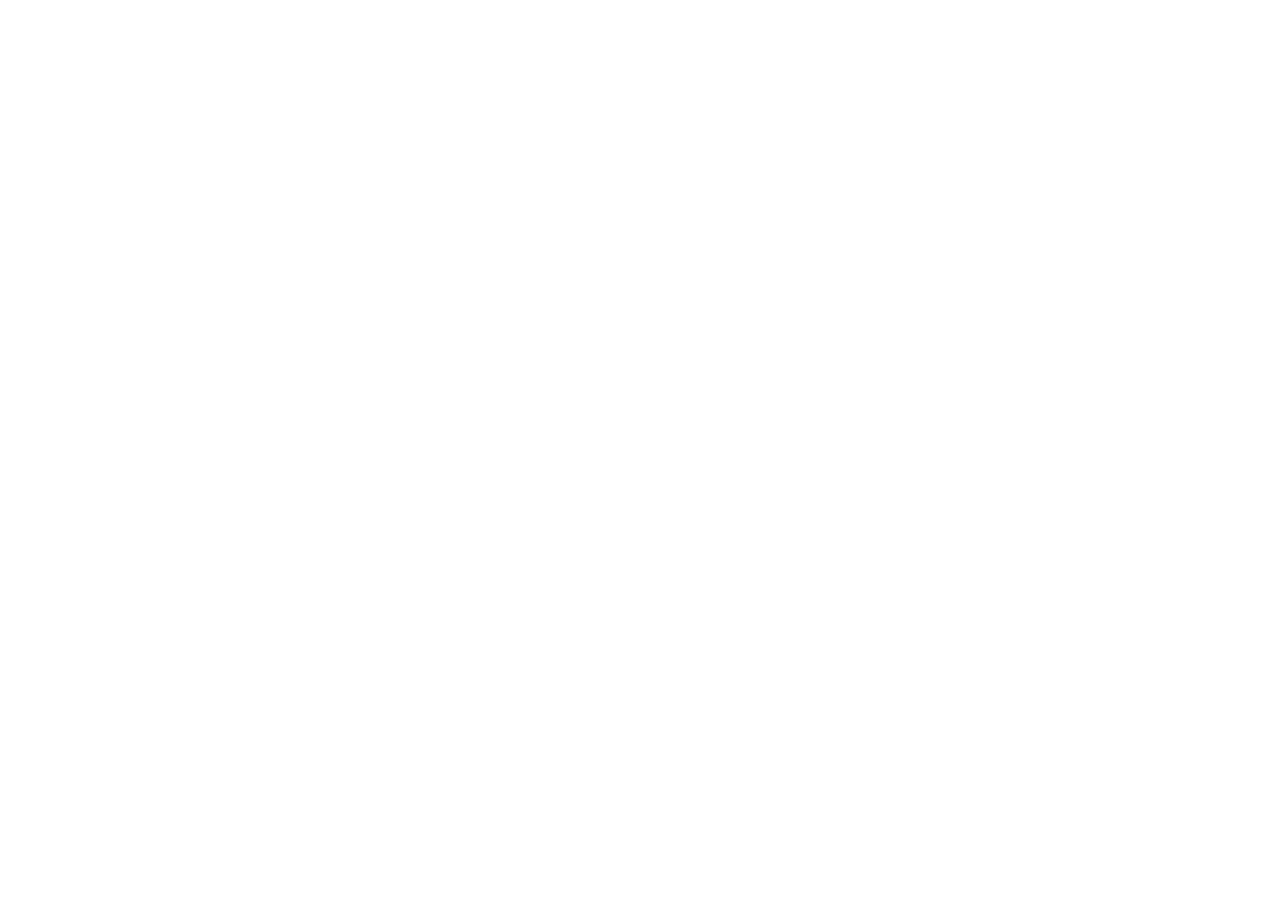
==== index.html @ 2fee235c "iniciando archivos y enlaces con html" ====
<!DOCTYPE html>
<html lang="en">
  <head>
    <meta charset="UTF-8" />
    <meta name="viewport" content="width=device-width, initial-scale=1.0" />
    <link rel="shortcut icon" href="favicon.svg" type="image/x-icon" />
    <link rel="stylesheet" href="style.css" />
    <title>Truck Weight</title>
  </head>
  <body>
    <script src="script.js"></script>
  </body>
</html>
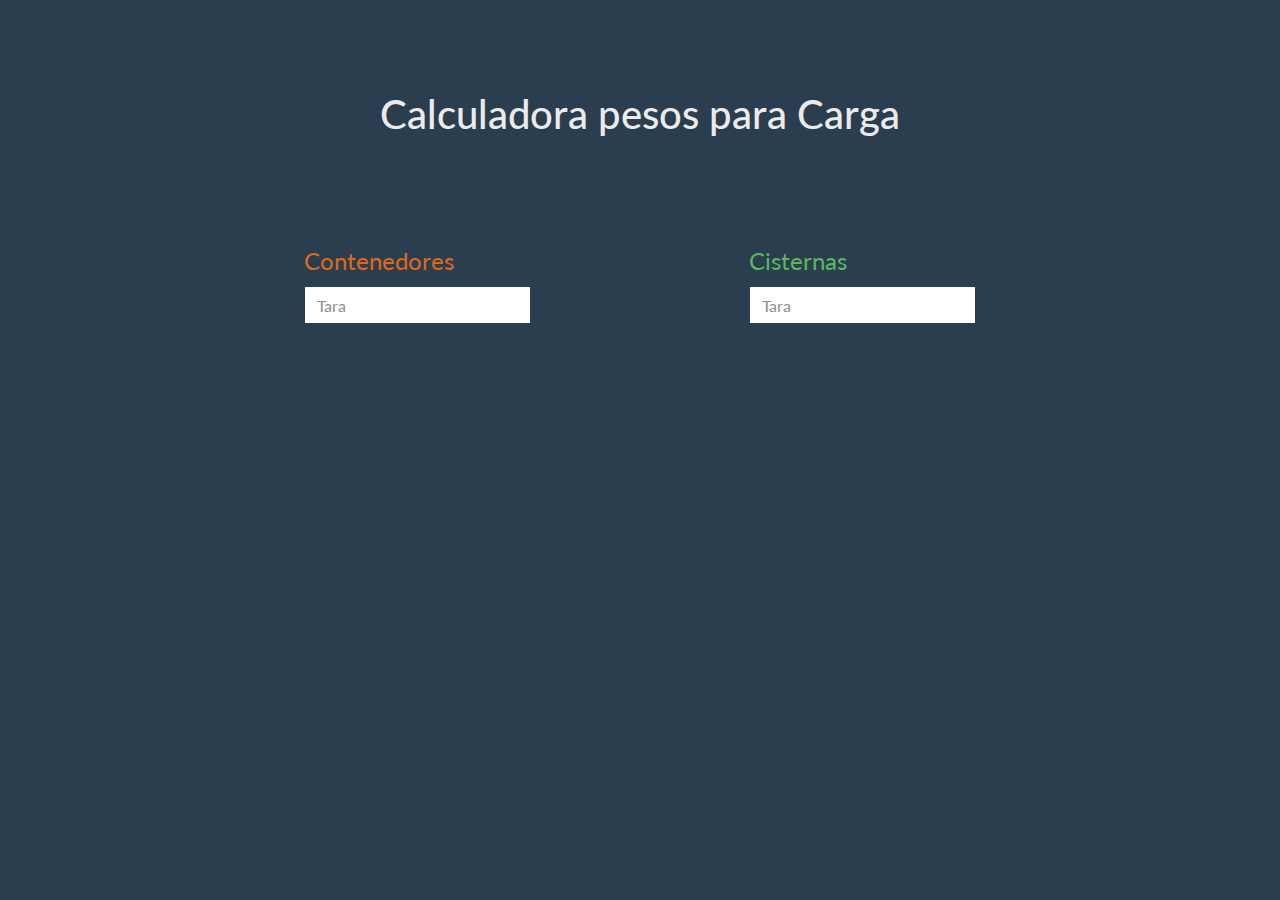
==== commit a633e348: "iniciando presentacion de formulario y agregado bootstrap" ====
--- a/index.html
+++ b/index.html
@@ -5,9 +5,26 @@
     <meta name="viewport" content="width=device-width, initial-scale=1.0" />
     <link rel="shortcut icon" href="favicon.svg" type="image/x-icon" />
     <link rel="stylesheet" href="style.css" />
+    <link rel="stylesheet" href="bootstrap.min.css" />
     <title>Truck Weight</title>
   </head>
   <body>
+    <div class="container">
+      <div class="title">
+        <h1>Calculadora pesos para Carga</h1>
+      </div>
+    </div>
+    <div class="container">
+      <div class="form-group">
+        <label class="col-form-label text-primary" for="inputDefault">Contenedores</label>
+        <input type="text" class="form-control" placeholder="Tara " id="inputDefault" />
+      </div>
+
+      <div class="form-group">
+        <label class="col-form-label text-success" for="inputDefault">Cisternas</label>
+        <input type="text" class="form-control" placeholder="Tara " id="inputDefault" />
+      </div>
+    </div>
     <script src="script.js"></script>
   </body>
 </html>
--- a/style.css
+++ b/style.css
@@ -0,0 +1,9 @@
+.container {
+  display: flex;
+  justify-content: space-evenly;
+  margin: 10vh;
+}
+
+.form-group {
+  font-size: 1.5rem;
+}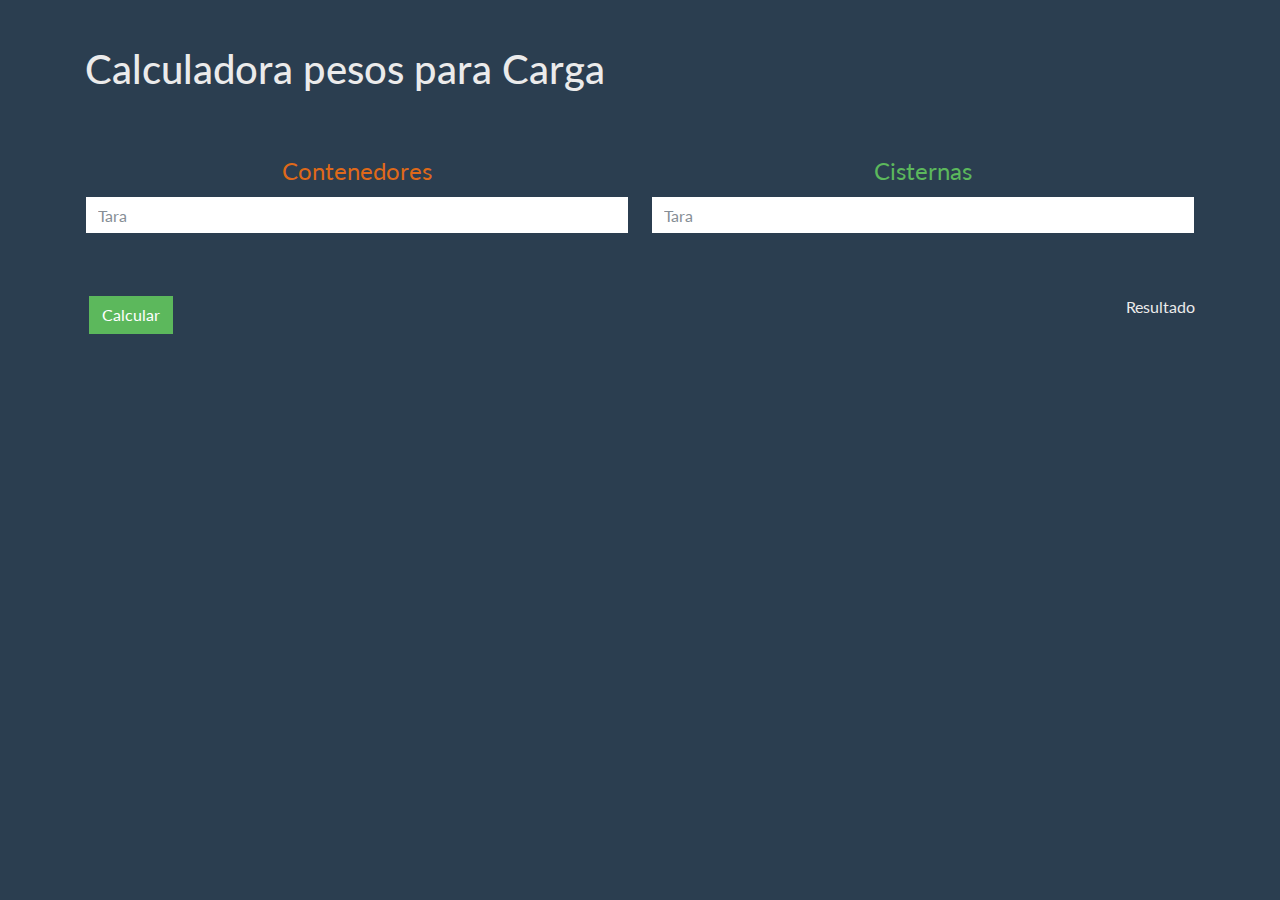
==== commit ce8848ff: "calculo cisterna terminado" ====
--- a/index.html
+++ b/index.html
@@ -14,6 +14,7 @@
         <h1>Calculadora pesos para Carga</h1>
       </div>
     </div>
+
     <div class="container">
       <div class="form-group">
         <label class="col-form-label text-primary" for="inputDefault">Contenedores</label>
@@ -25,6 +26,14 @@
         <input type="text" class="form-control" placeholder="Tara " id="inputDefault" />
       </div>
     </div>
+
+    <div class="container">
+      <div class="item">
+        <button type="button" class="btn btn-success">Calcular</button>
+      </div>
+      <p>Resultado</p>
+    </div>
+
     <script src="script.js"></script>
   </body>
 </html>
--- a/style.css
+++ b/style.css
@@ -1,9 +1,19 @@
 .container {
   display: flex;
-  justify-content: space-evenly;
-  margin: 10vh;
+  justify-content: space-between;
+  margin: 5vh;
+  padding: 0;
+  /* border: 2px solid yellow; */
 }
 
 .form-group {
   font-size: 1.5rem;
+  text-align: center;
+  width: 49%;
+  /* border: 2px solid coral; */
+}
+
+.item {
+  align-self: center;
+  margin-left: 0.4%;
 }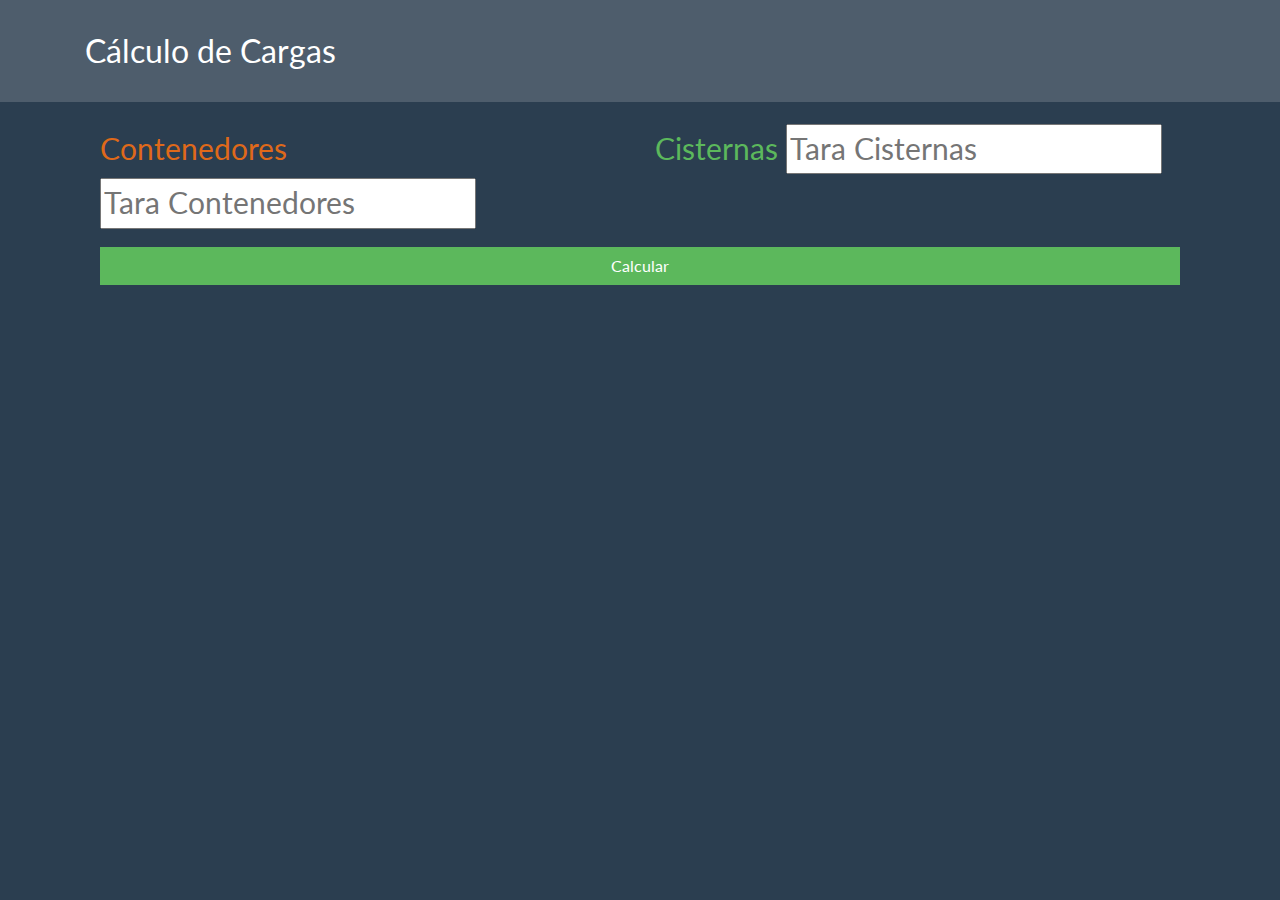
==== commit f4485433: "reconociendo eventos..." ====
--- a/index.html
+++ b/index.html
@@ -6,34 +6,50 @@
     <link rel="shortcut icon" href="favicon.svg" type="image/x-icon" />
     <link rel="stylesheet" href="style.css" />
     <link rel="stylesheet" href="bootstrap.min.css" />
-    <title>Truck Weight</title>
+    <title>Navegacion</title>
   </head>
   <body>
+    <!-- Navegacion -->
+    <nav class="navbar navbar-dark bg-dark">
+      <div class="container">
+        <a href="#" class="navbar-brand">Cálculo de Cargas</a>
+      </div>
+    </nav>
+
+    <!-- Contenido -->
     <div class="container">
-      <div class="title">
-        <h1>Calculadora pesos para Carga</h1>
+      <div class="col-md-6">
+        <label class="col-form-label text-primary">Contenedores</label>
+        <input
+          type="number"
+          id="taraContenedor"
+          placeholder="Tara Contenedores"
+          ondblclick="alerta()"
+        />
+      </div>
+
+      <div class="col-md-6">
+        <label class="col-form-label text-success">Cisternas</label>
+        <input type="number" id="taraCisterna" placeholder="Tara Cisternas" />
       </div>
     </div>
 
     <div class="container">
-      <div class="form-group">
-        <label class="col-form-label text-primary" for="inputDefault">Contenedores</label>
-        <input type="text" class="form-control" placeholder="Tara " id="inputDefault" />
-      </div>
-
-      <div class="form-group">
-        <label class="col-form-label text-success" for="inputDefault">Cisternas</label>
-        <input type="text" class="form-control" placeholder="Tara " id="inputDefault" />
+      <div class="col-md-12">
+        <input
+          class="btn btn-success btn-block"
+          type="button"
+          value="Calcular"
+          onclick="ver()"
+        />
       </div>
     </div>
 
     <div class="container">
-      <div class="item">
-        <button type="button" class="btn btn-success">Calcular</button>
-      </div>
-      <p>Resultado</p>
+      <div id="task"></div>
     </div>
 
+    <!-- script -->
     <script src="script.js"></script>
   </body>
 </html>
--- a/style.css
+++ b/style.css
@@ -1,19 +1,11 @@
 .container {
+  font-size: 1.85rem;
   display: flex;
-  justify-content: space-between;
-  margin: 5vh;
+  justify-content: center;
+  margin: 2vh;
   padding: 0;
-  /* border: 2px solid yellow; */
 }
 
-.form-group {
-  font-size: 1.5rem;
-  text-align: center;
-  width: 49%;
-  /* border: 2px solid coral; */
-}
-
-.item {
-  align-self: center;
-  margin-left: 0.4%;
+.container>a {
+  font-size: 2rem;
 }